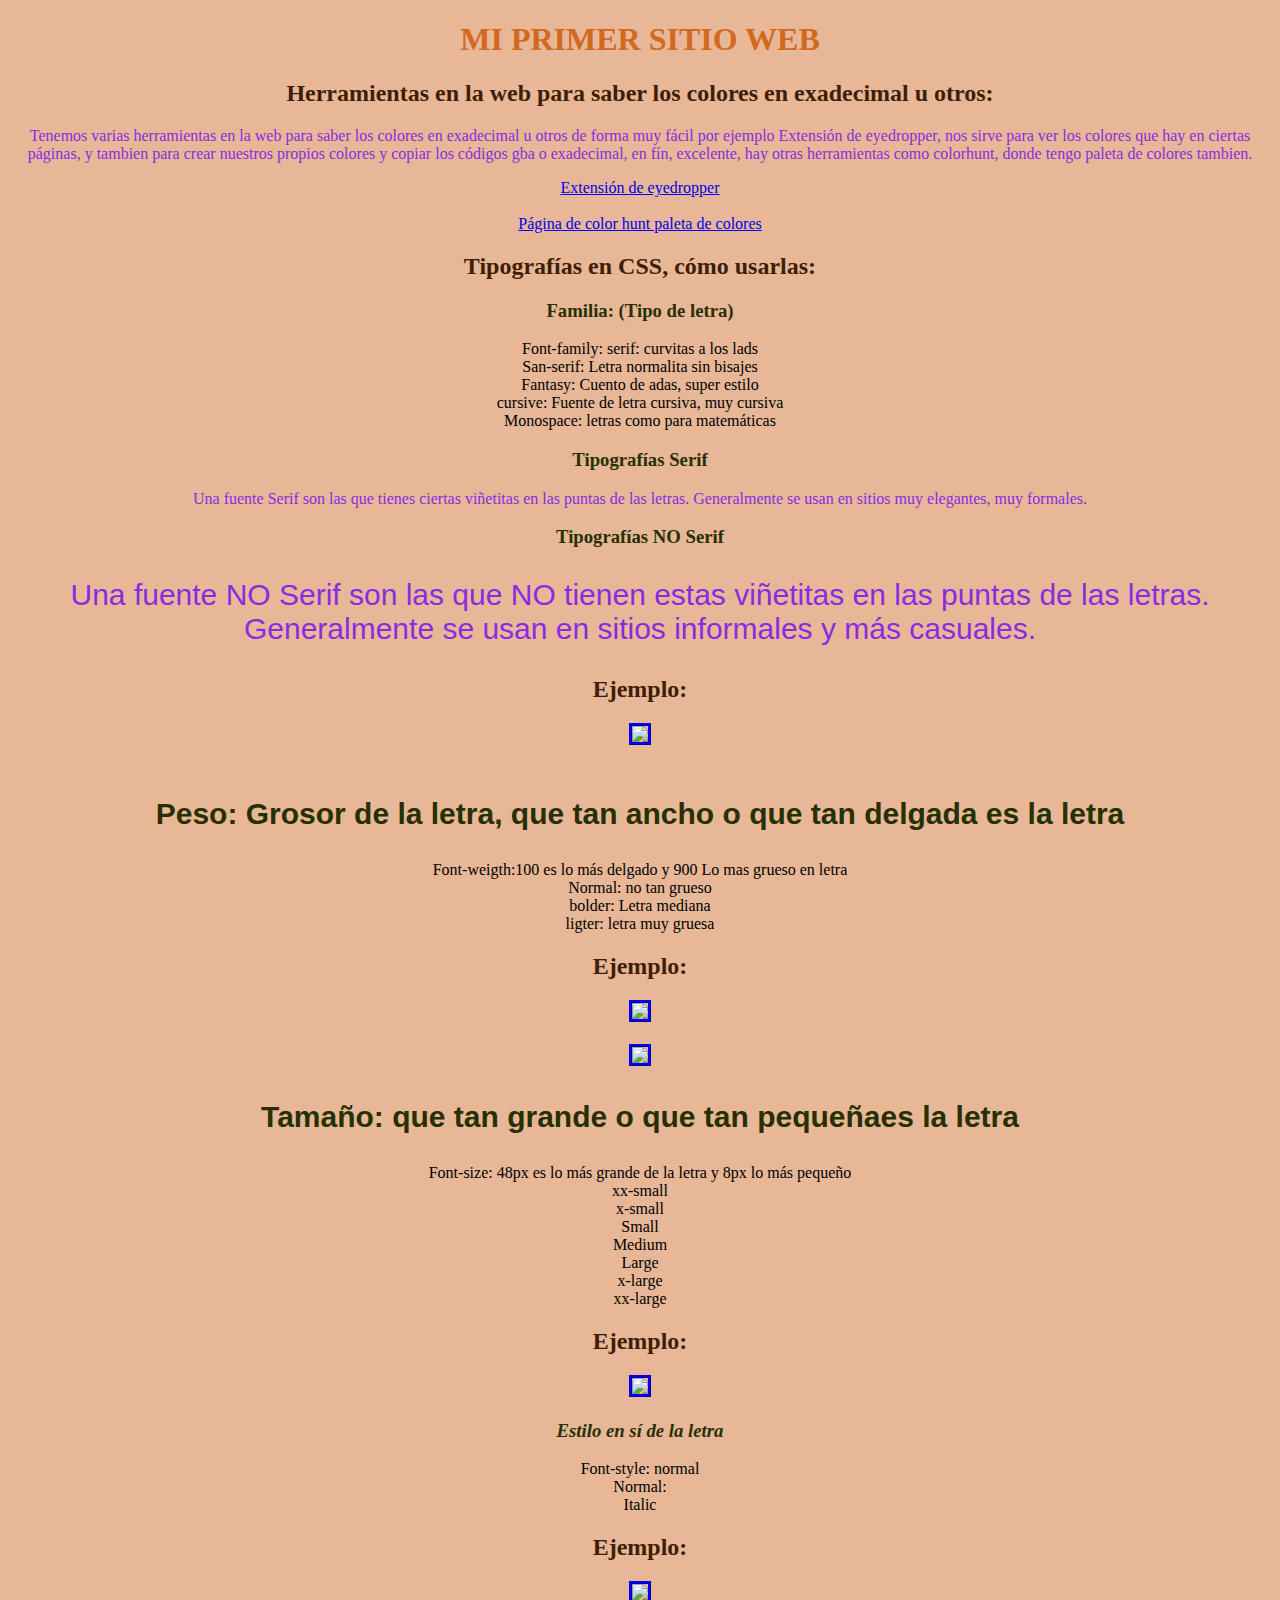
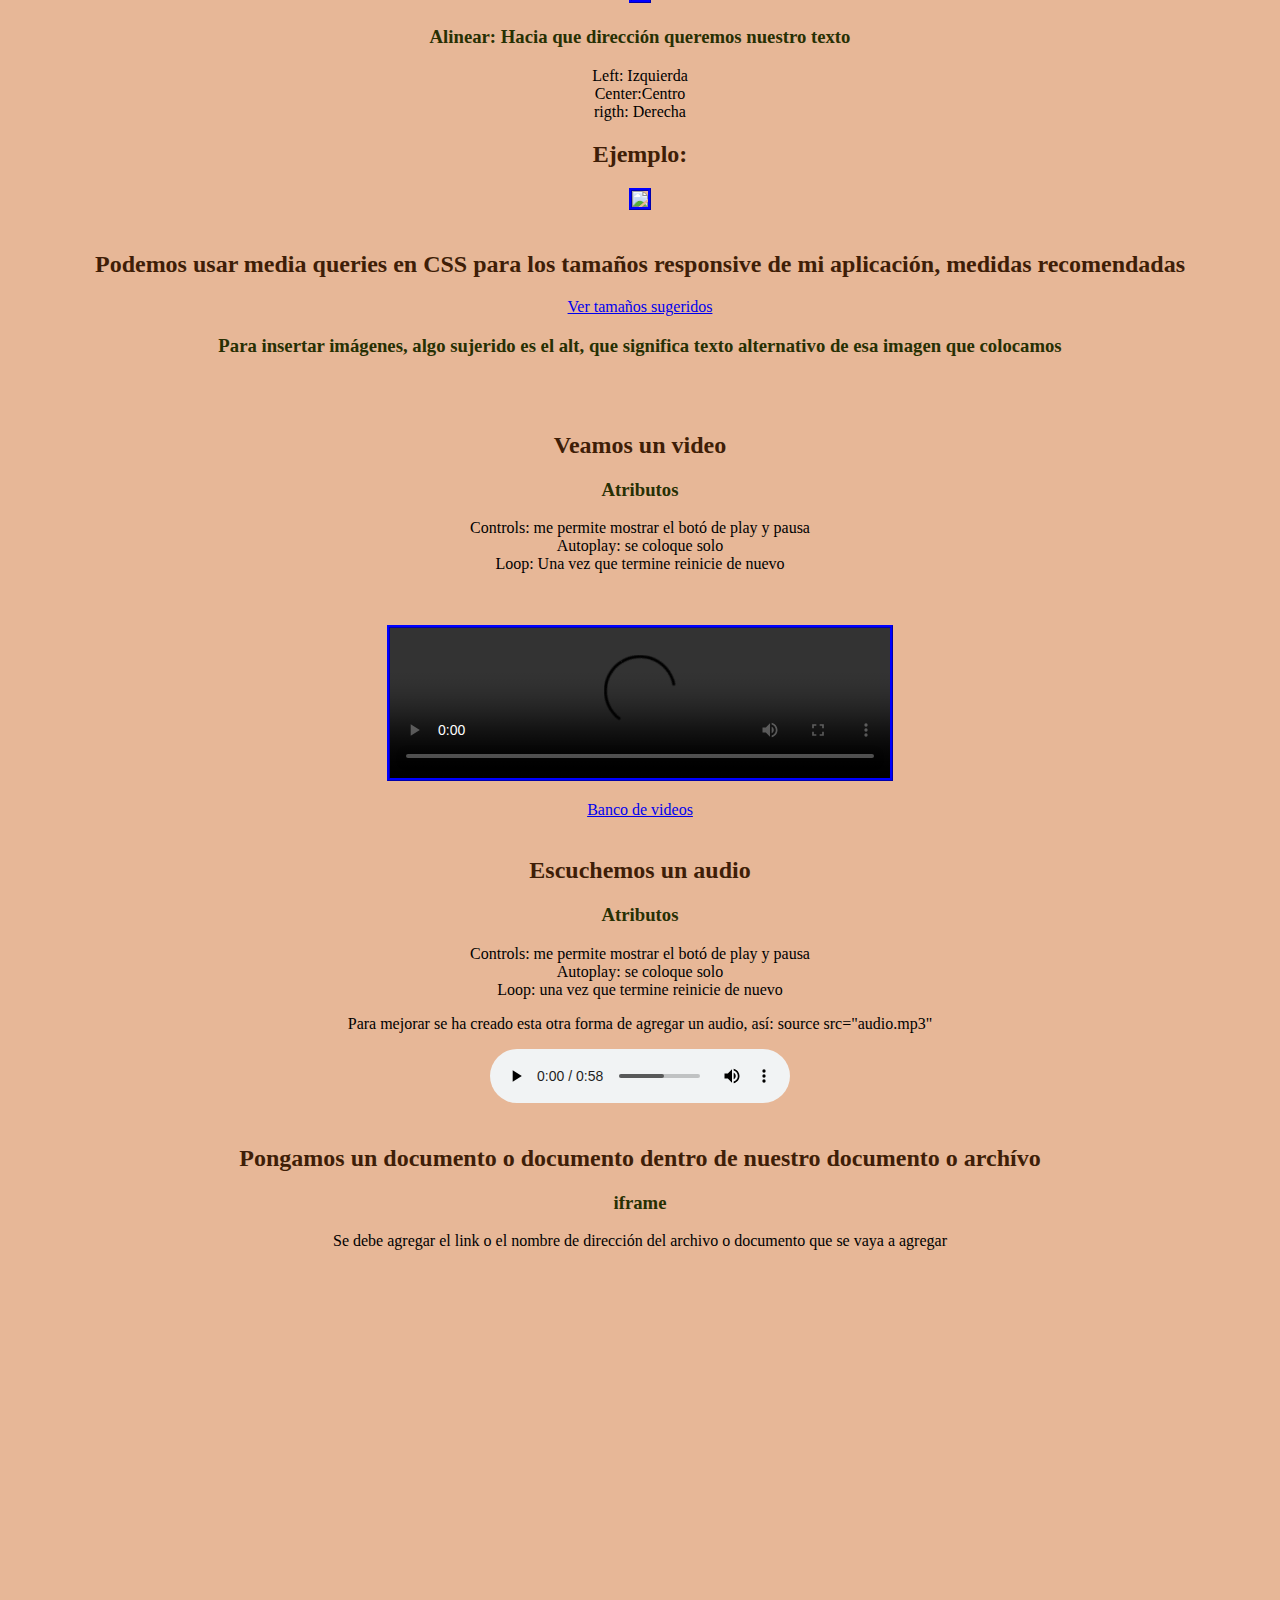
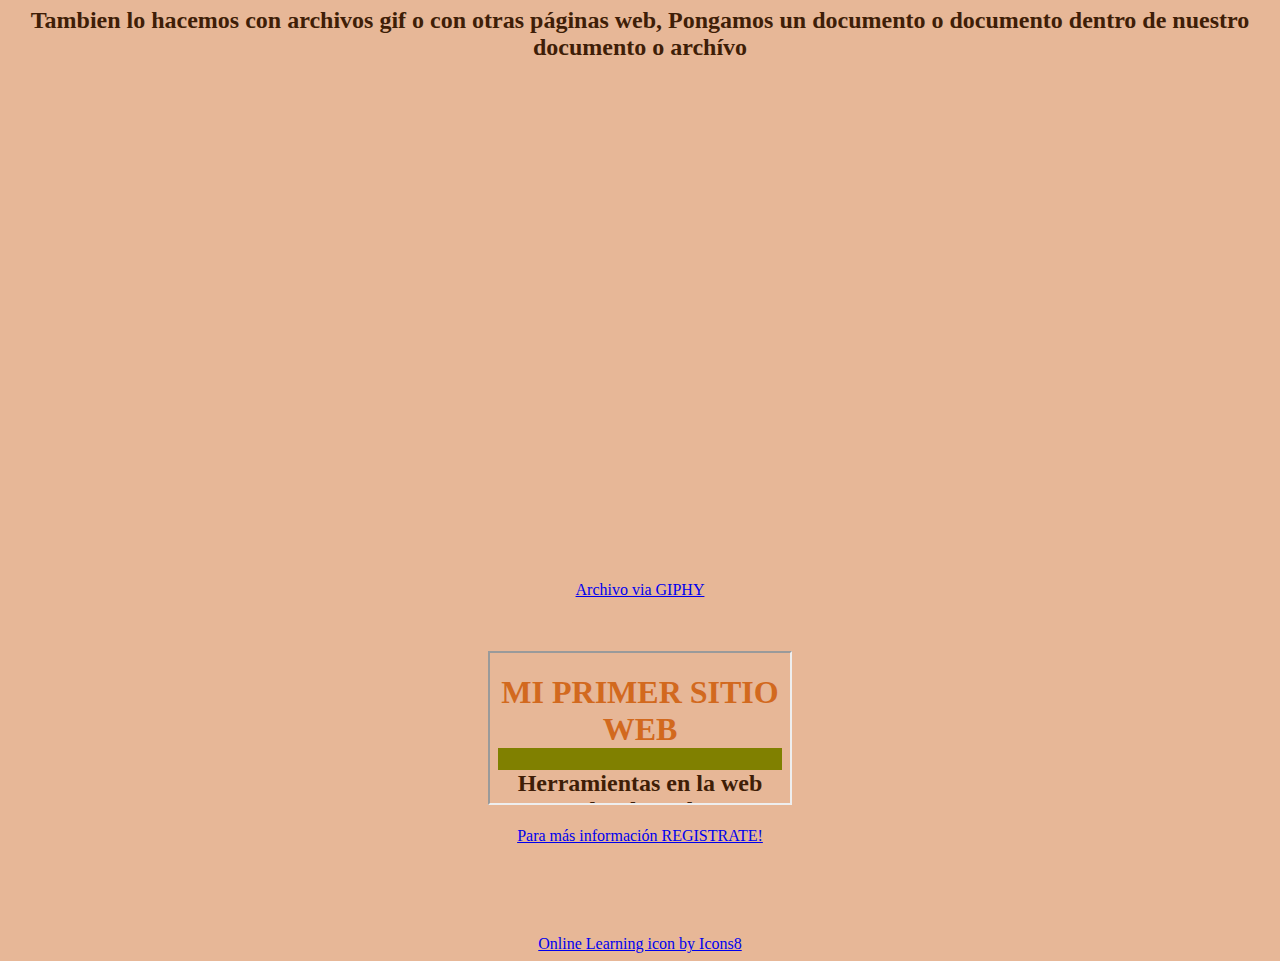
==== index.html @ 0bd4d082 "Primer commit a mi sitio web practica curso beca" ====
<!DOCTYPE html>
<html lang="en">
    <!--Metadatos-->
<head>
    <!--Codificación de caracteres o codificación estandar-->
    <meta charset="UTF-8">
        <!--Mejora Ccmpativilidad con el navegador edge-->
    <meta http-equiv="X-UA-Compatible" content="IE=edge">
    <!--Visualizar el viewport-->
    <meta name="viewport" content="width=device-width, initial-scale=1.0">
    <link rel="stylesheet" href="style.css">

    <!--Para agregar un ícono a mi página web, 
        si tuviera en mi eplorador de archivos  (local)
        una carpeta lamada favion.ico, dejarlo así como el siguiete: -->
   <!-- <link rel="shortcut icon" href="favicon.ico"> -->
   
   <!--Voy a agregar mi ícono, solamente con un link de otra
     página web quedará así:-->
     <link rel="shortcut icon" href="https://img.icons8.com/external-others-cattaleeya-thongsriphong/64/000000/external-Online-Learning-online-learning-color-line-others-cattaleeya-thongsriphong-2.png">

    <!--Nombre de la página-->
    <title>Práctica curso de beca</title>
</head>
<body> 
    <!--Encabezado de la página-->
    <h1> MI PRIMER SITIO WEB </h1>

<h2>Herramientas en la web para saber los colores en exadecimal u otros:</h2>
    <!--Párrafo-->
    
    <P>Tenemos varias herramientas en la web para saber los colores en exadecimal u otros de forma muy fácil por ejemplo Extensión de eyedropper, nos sirve para ver los colores que hay en ciertas páginas, y tambien para crear nuestros propios colores y copiar los códigos gba o exadecimal, en fín, excelente, hay otras herramientas como colorhunt, donde tengo paleta de colores tambien. </P>

    <!--Hipervinculos-->

    <a target="_blank" href="https://eyedropper.org/"> Extensión de eyedropper </a>
    <br>
    <br>
    <a target="_blank" href="https://colorhunt.co//"> Página de color hunt paleta de colores </a>

    <h2>Tipografías en CSS, cómo usarlas:</h2>
    <h3>Familia: (Tipo de letra)</h3>

        <li>Font-family: serif: curvitas a los lads</li>
        <li>San-serif: Letra normalita sin bisajes</li>
        <li>Fantasy: Cuento de adas, super estilo</li>
        <li>cursive: Fuente de letra cursiva, muy cursiva</li>
        <li>Monospace: letras como para matemáticas</li> 
    
        <h3>Tipografías Serif</h3> <!--Tipogracía que aparece por defecto en nuestro código fuente-->
        <p>Una fuente Serif son las que tienes ciertas viñetitas en las puntas de las letras. Generalmente se usan en sitios muy elegantes, muy formales.</p>
       
        <h3>Tipografías NO Serif</h3>
        <p class="noserif">Una fuente NO Serif son las que NO tienen estas viñetitas en las puntas de las letras. Generalmente se usan en sitios informales y más casuales. </p>
        <h2> Ejemplo:</h2>
    
        <img src="https://external-content.duckduckgo.com/iu/?u=https%3A%2F%2Ftse3.mm.bing.net%2Fth%3Fid%3DOIP.8P6f2OjzvMAvlVXK8pgElQHaC9%26pid%3DApi&f=1&ipt=57e2d42d38262f5c9b375debdc592511709c4ef9521e3cb3858ab8fa25abd26f&ipo=images">
    
        <br>
    <br> 
     <h3 class="grosor">Peso: Grosor de la letra, que tan ancho o que tan delgada es la letra</h3>
    <li>Font-weigth:100 es lo más delgado y 900 Lo mas grueso en letra</li>
    <li>Normal: no tan grueso</li>
    <li>bolder: Letra mediana</li>
    <li>ligter: letra muy gruesa</li>
    
    <h2> Ejemplo:</h2>
    <img src="http://i.stack.imgur.com/sgdjV.png", width="500px">
<br>
<br>
    <img src="https://i.ytimg.com/vi/lqEhsXgqFB4/maxresdefault.jpg", width="500px">

    <br> 
     <h3 class="tamaño">Tamaño: que tan grande o que tan pequeñaes la letra</h3>
    <li> Font-size: 48px es lo más grande de la letra y 8px lo más pequeño  </li>
    <li>xx-small</li>
    <li>x-small</li>
    <li>Small</li>
    <li>Medium</li>
    <li>Large</li>
    <li>x-large</li>
    <li>xx-large</li>
    
    <h2> Ejemplo:</h2>
    <img src="https://cristian.sulea.net/images/blog/css-font-size-px-vs-em-vs-percent-vs-pt/font-size-conversion-chart.png", width="500px">

    <h3 id="estilo">Estilo en sí de la letra</h3>
        <li>Font-style: normal</li>
    <li>Normal:</li>
    <li>Italic</li>

    <h2> Ejemplo:</h2>
    <img src="  https://static.vecteezy.com/system/resources/previews/000/226/436/original/vector-handmade-street-style-graffiti-font.jpg", width="500px">
   

    <h3 id="alinear">Alinear: Hacia que dirección queremos nuestro texto</h3>
    <li>Left: Izquierda</li>
    <li>Center:Centro</li>
    <li>rigth: Derecha</li>
    <h2> Ejemplo:</h2>
    <img src=" https://designshack.net/wp-content/uploads/alignment.jpg"  width="500px">
    <br>
    <br>
    <H2>Podemos usar media queries en CSS para los tamaños responsive de mi aplicación, medidas recomendadas</H2>
    <a target="_blank" href="https://www.w3schools.com/Css/css3_mediaqueries_ex.asp"> Ver tamaños sugeridos </a>

    <h3>Para insertar imágenes, algo sujerido es el alt, que significa texto alternativo de esa imagen que colocamos</h3>
    <br>
    <br>
    <h2> Veamos un video</h2>
    <h3> Atributos</h3>
    <li>Controls: me permite mostrar el botó de play y pausa</li>
    <li>Autoplay: se coloque solo</li>
    <li>Loop: Una vez que termine reinicie de nuevo</li>
    <br>
    <br>
    <p>
    <video class="video" src="video/video de informatica.mp4" controls autoplay loop width="500px"></video>
    </p>
    <a target="_blank" href="https://www.pexels.com/pt-br/procurar/videos/informaticca/"> Banco de videos </a>
    <!--  -->
    <br>
<br>
<h2> Escuchemos un audio</h2>
    <h3> Atributos</h3>
    <li>Controls: me permite mostrar el botó de play y pausa</li>
    <li>Autoplay: se coloque solo</li>
    <li>Loop: una vez que termine reinicie de nuevo</li>
    <p><li>Para mejorar se ha creado esta otra forma de agregar un audio, así: source src="audio.mp3" </li></p>
<audio src="Audio/sonido de agua water-splashing-brook-stream-little-creek-nature-sounds-8003.mp3" controls autoplay loop>Agua</audio>
<br>
<br>

<h2>Pongamos un documento o documento dentro de nuestro documento o archívo</h2>
    <h3>iframe </h3>
    <li>Se debe agregar el link o el nombre de dirección del archivo o documento que se vaya a agregar</li>
    <iframe width="560" height="315" src="https://www.youtube.com/embed/MFEVevUHIV8" title="YouTube video player" frameborder="0" allow="accelerometer; autoplay; clipboard-write; encrypted-media; gyroscope; picture-in-picture" allowfullscreen></iframe>
    <br>
    <br>
    <h2>Tambien lo hacemos con archivos gif o con otras páginas web, Pongamos un documento o documento dentro de nuestro documento o archívo</h2>
    <iframe src="https://giphy.com/embed/bGgsc5mWoryfgKBx1u" width="480" height="480" frameBorder="0" class="giphy-embed" allowFullScreen></iframe><p><a href="https://giphy.com/gifs/computador-gu-tecnology-bGgsc5mWoryfgKBx1u">Archivo via GIPHY</a></p>
    <br>
    <br>
<Iframe src="index.html">Es esta misma página</Iframe>
    
    <br>
    <br>
    <a target="_blank" href="login.html"> Para más información REGISTRATE! </a>
</body>
<script src="app.js"></script>
<br>
<br>
<br>

<br>
<br>
<br>
<a target="_blank" href="https://icons8.com/icon/ApTqbXj2cLVr/online-learning">Online Learning icon by Icons8</a>
</html>
---- style.css ----
/*Selector universal se aplica a todo el archivo */
 
* {
        text-align: center;
 /* background-color es para el color de fondo de la página*/
 
        background-color: rgb(231, 183, 151);
        /*Para tener en cuenta, hay etiquetas de línea y hay etiquetas de bloque. Las que son como párrafo, títulos y así, son de bloques y las de imágenes, videos y así, son de línea*/
    
        /*color es para el color de texto*/
        /*color:rgb(44, 19, 102)*/ 
        
    
      }
     

/*|Selector de etiqueta:| 
Para dar estilo a una etiquena no anteponemos nada, colocaarmos la etiqueta directamente y aplicamos el estilo que queremos*/

h1 {
        color:chocolate;
}

h2 {
        color:rgb(63, 30, 7);
}

h3 {
        color:rgb(39, 48, 3);
}

p {

        color:blueviolet;
}

/*|Selector de clase:| 
Para dar estilo a una clase anteponemos un . */

/*Para mostrar cómo se ve nuestro archivos con fuentes serrif o no serif. La fuente serif aparece por defecto en nuestro código fuente, no se muestra ningún cambio en nuestro navegador.
/*
        
              /*Tipogracía casual, informal, y fresca*/
           
.noserif {
  
        font-family: sans-serif;
        font-size: 30px; 
        ont-weight: 800p
       }

.tamaño{

       /*Tipogracía casual, informal, y fresca*/
       font-family: sans-serif;
       font-size: 30px; /*Aquí para cambiar el tamaño de la letra, puedo usar palabras reservadas como medium, large etc. o puedo usar números y colocar en pixeles ej: 200px*/
       ont-weight: 800;
}

.grosor{

       /*Tipogracía casual, informal, y fresca*/
       font-family: sans-serif;
       font-size: 30px; /*Aquí para cambiar el tamaño de la letra, puedo usar palabras reservadas como medium, large etc. o puedo usar números y colocar en pixeles ej: 200px*/
       ont-weight: 800;
       
}

/*Para dar estilo a un id anteponemos un #*/
       
#alinear{
 text-align: center;

}

#estilo{

      font-style:italic;  
}

/*Haciendo mi pagina responsive*/
/* Set the background color of body to tan */
body {
       
      }
      
      /* On screens that are 992px or less, set the background color to blue */
      @media screen and (max-width: 992px) {
        body {
          background-color: blue;
        }
      }
      
      /* On screens that are 600px or less, set the background color to olive */
      @media screen and (max-width: 600px) {
        body {
          background-color: olive;
        }
      }

     

       
      video {
        border: ridge blue;
}
img {
        border: ridge blue;
}
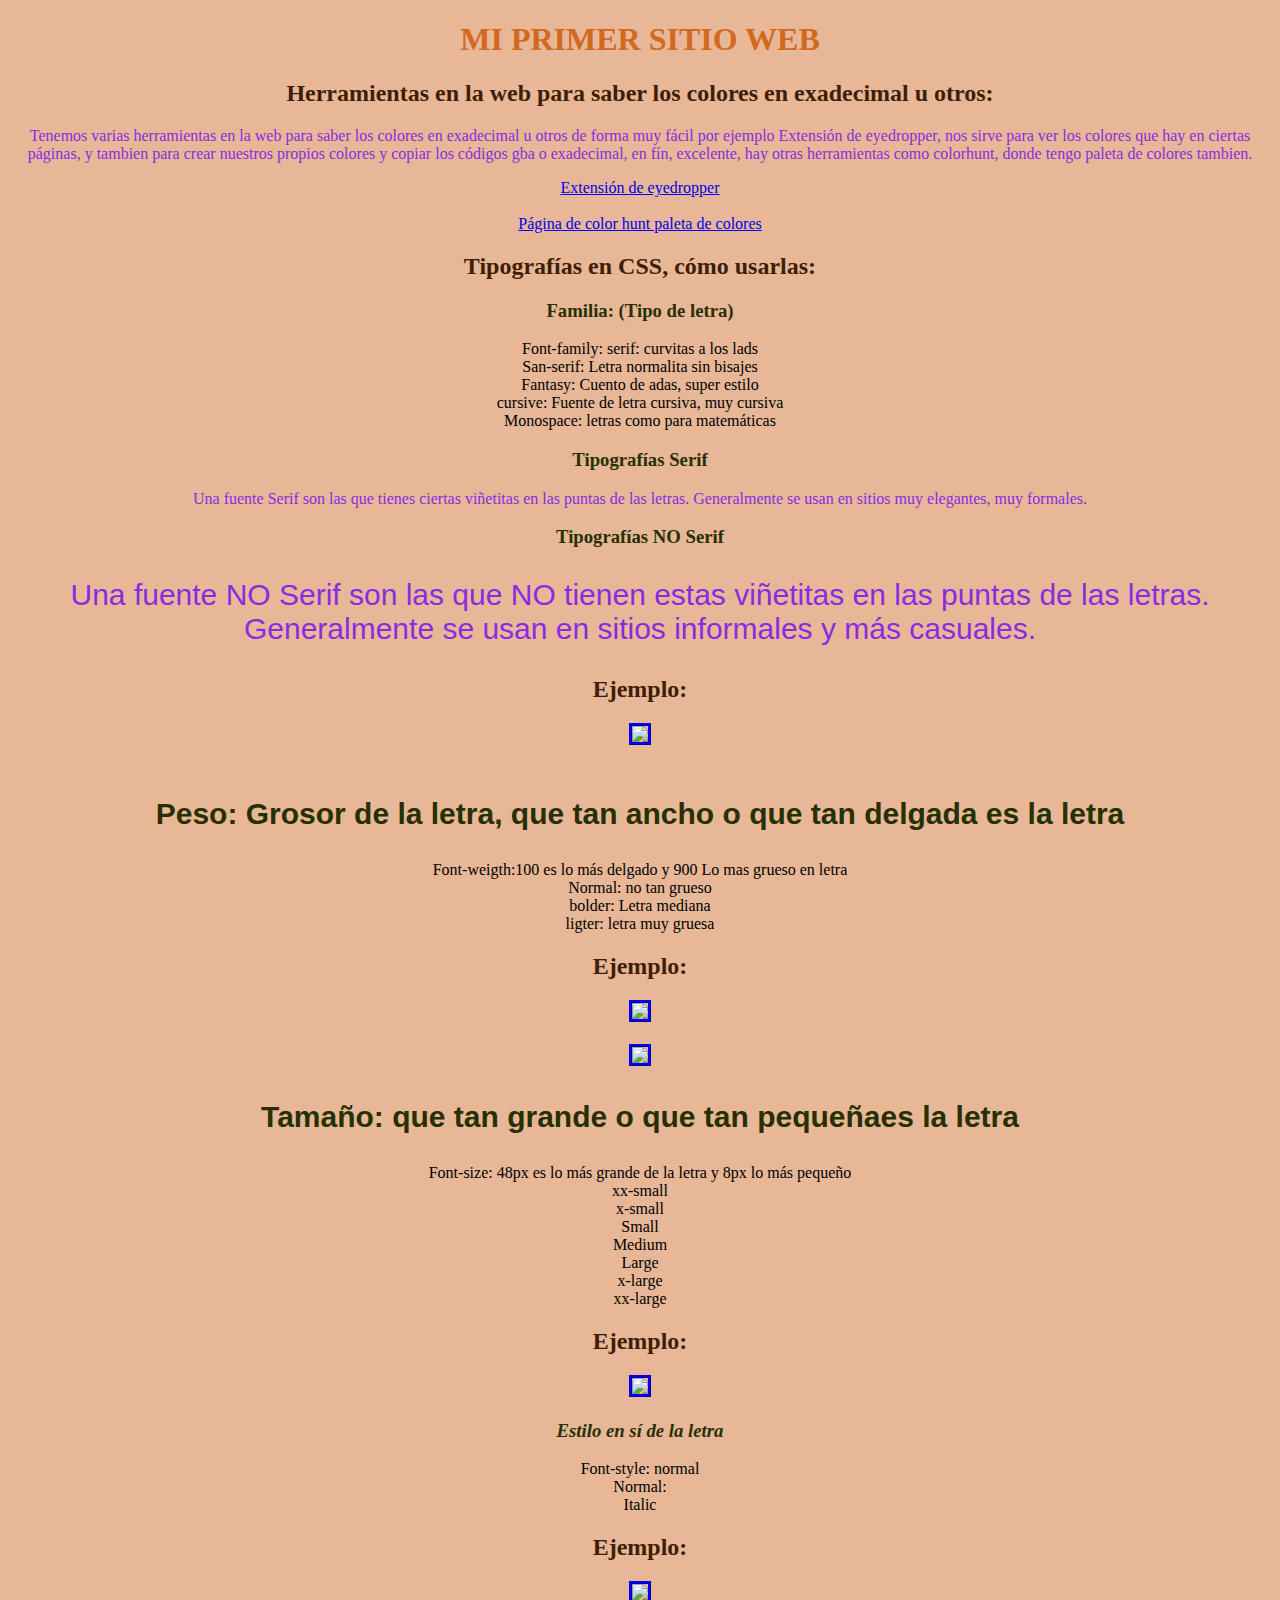
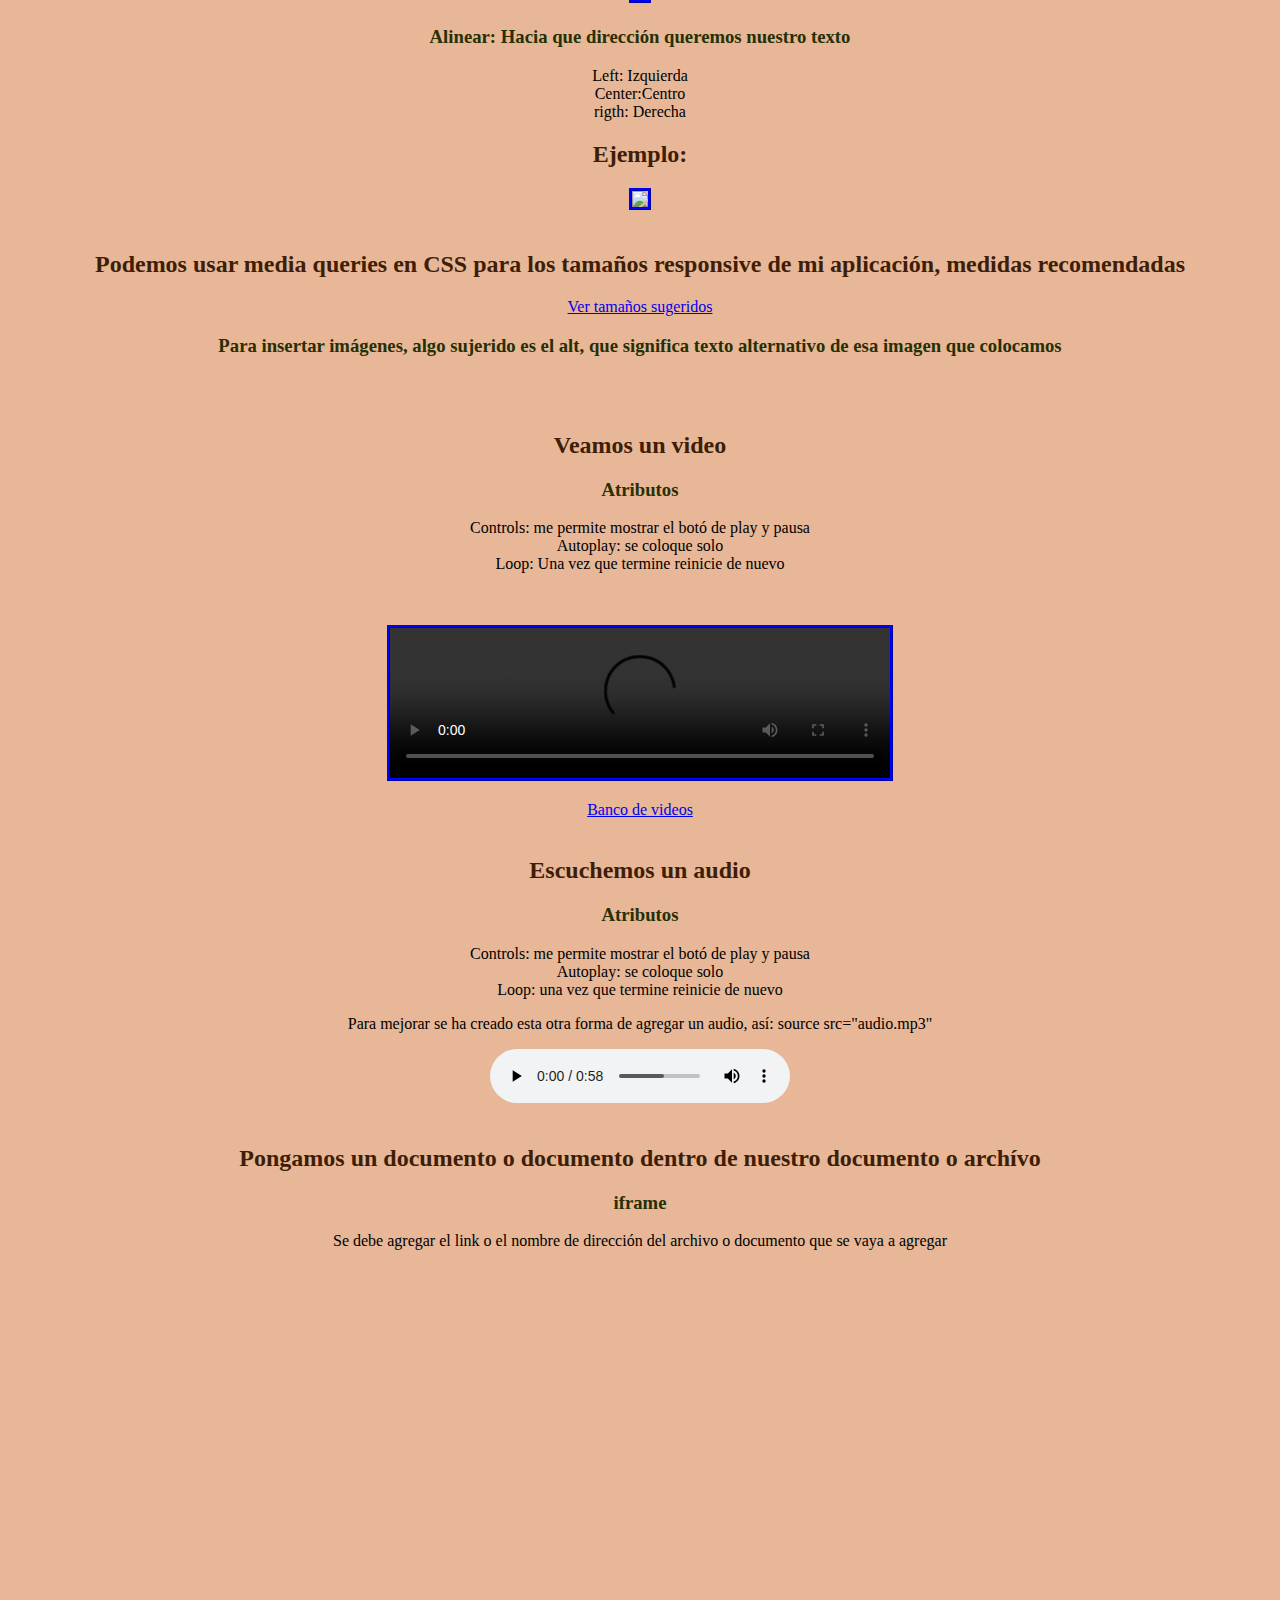
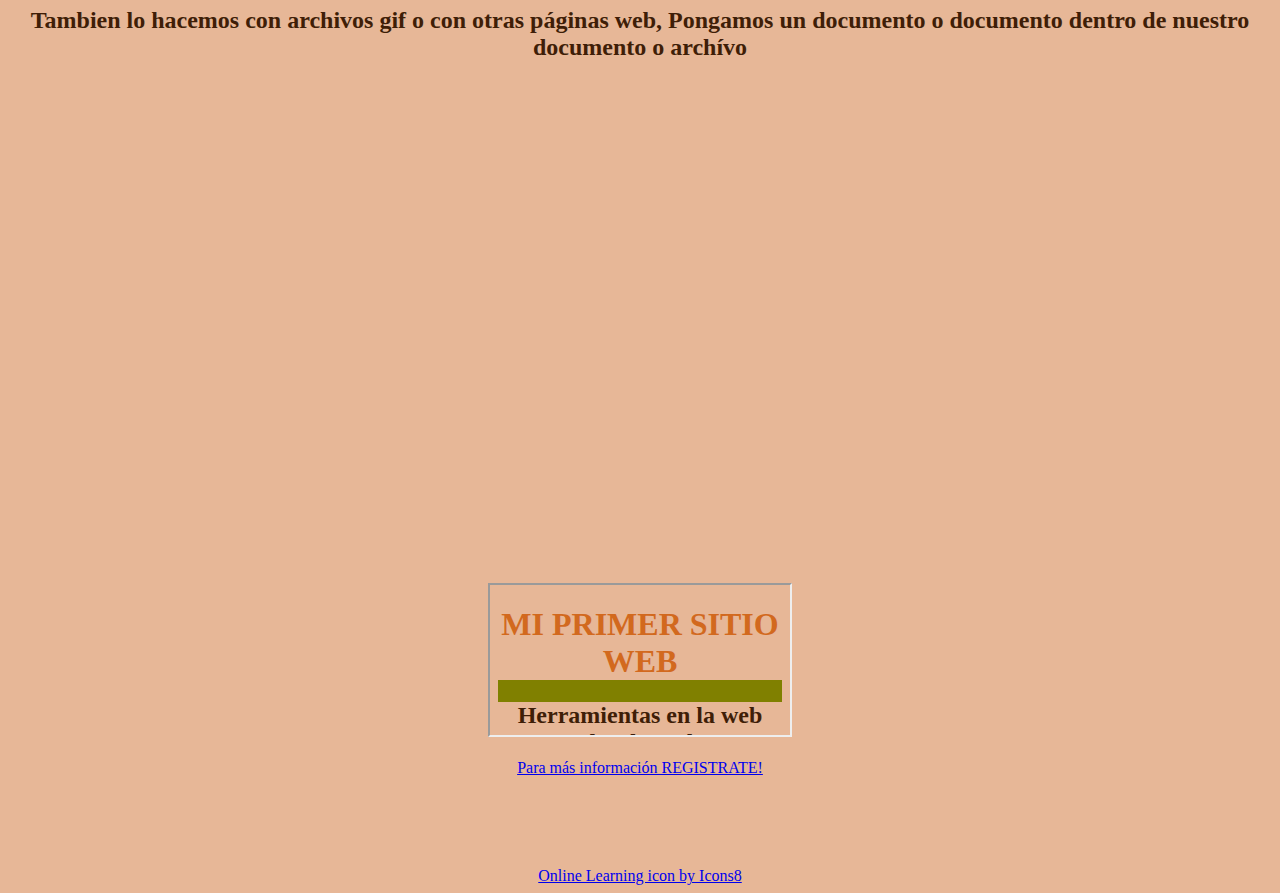
==== commit 9a3da756: "Borré hipervínculo a la página gif" ====
--- a/index.html
+++ b/index.html
@@ -138,7 +138,7 @@
     <br>
     <br>
     <h2>Tambien lo hacemos con archivos gif o con otras páginas web, Pongamos un documento o documento dentro de nuestro documento o archívo</h2>
-    <iframe src="https://giphy.com/embed/bGgsc5mWoryfgKBx1u" width="480" height="480" frameBorder="0" class="giphy-embed" allowFullScreen></iframe><p><a href="https://giphy.com/gifs/computador-gu-tecnology-bGgsc5mWoryfgKBx1u">Archivo via GIPHY</a></p>
+    <iframe src="https://giphy.com/embed/bGgsc5mWoryfgKBx1u" width="480" height="480" frameBorder="0" class="giphy-embed" allowFullScreen></iframe>
     <br>
     <br>
 <Iframe src="index.html">Es esta misma página</Iframe>
@@ -156,4 +156,4 @@
 <br>
 <br>
 <a target="_blank" href="https://icons8.com/icon/ApTqbXj2cLVr/online-learning">Online Learning icon by Icons8</a>
-</html>+</html>
